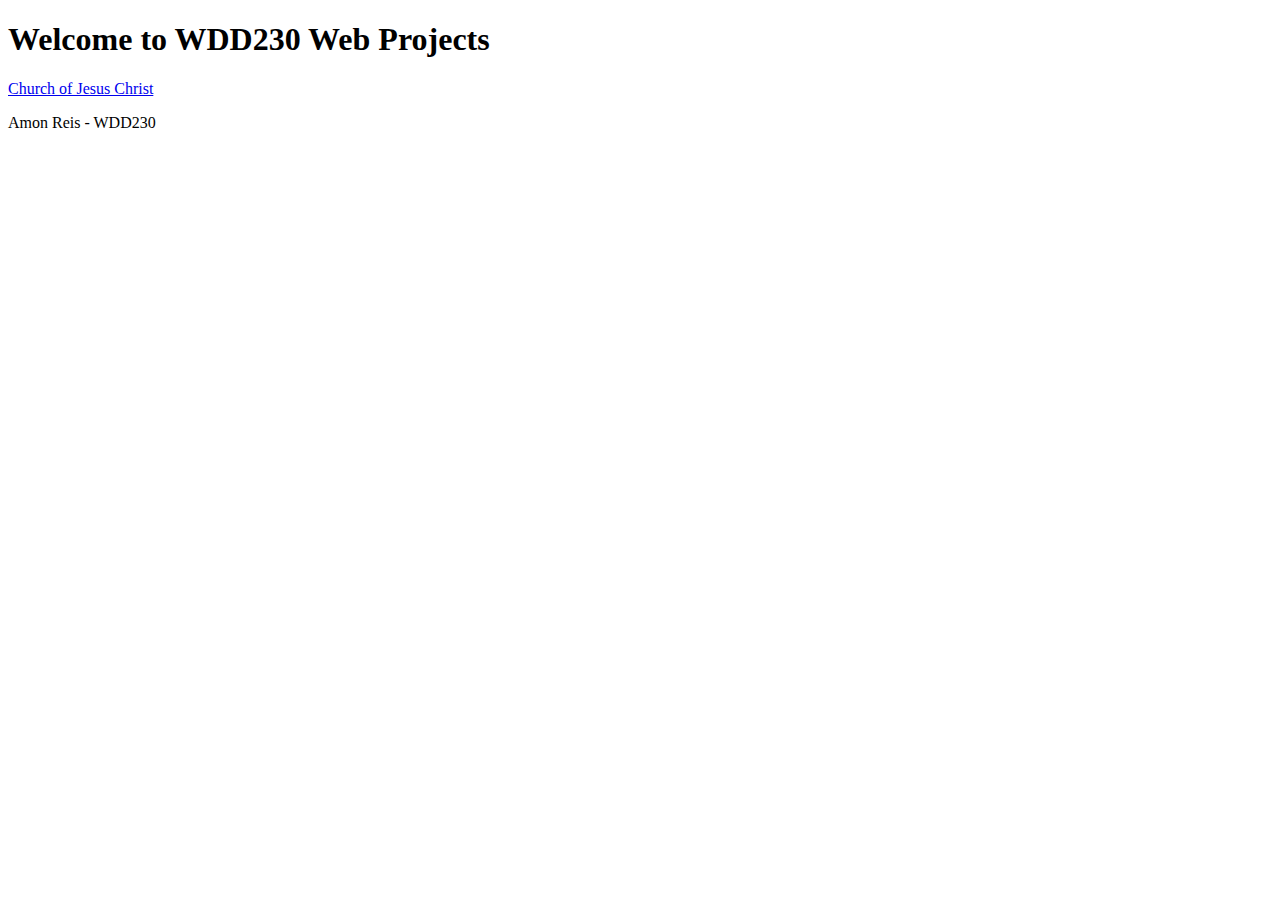
==== index.html @ 54efeb63 "Test File" ====
<!DOCTYPE html>
<html lang="en">
<head>
    <meta charset="UTF-8">
    <meta http-equiv="X-UA-Compatible" content="IE=edge">
    <meta name="viewport" content="width=device-width, initial-scale=1.0">
    <title>WDD230 Home Page</title>
</head>

<body>
    <h1>Welcome to WDD230 Web Projects</h1>
    <nav>
      <a href="https://www.churchofjesuschrist.org">Church of Jesus Christ</a>
    </nav>
    <p>Amon Reis - WDD230</p>
</body>

</html>
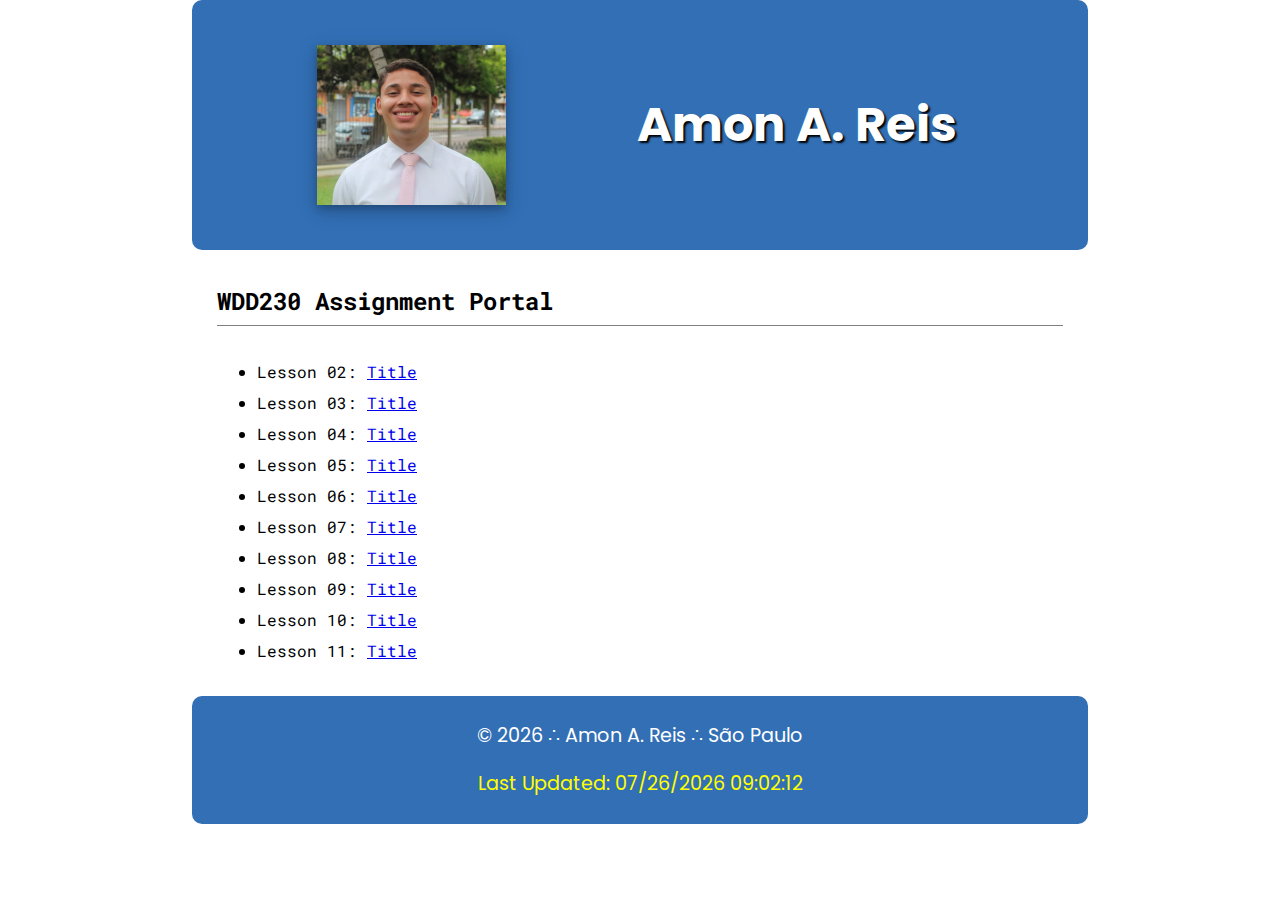
==== commit ea7bc798: "Course Assignment Portal Page" ====
--- a/index.html
+++ b/index.html
@@ -1,18 +1,41 @@
 <!DOCTYPE html>
 <html lang="en">
+
 <head>
-    <meta charset="UTF-8">
-    <meta http-equiv="X-UA-Compatible" content="IE=edge">
-    <meta name="viewport" content="width=device-width, initial-scale=1.0">
-    <title>WDD230 Home Page</title>
+  <meta charset="UTF-8">
+  <meta name="author" content="Amon Reis">
+  <meta name="viewport" content="width=device-width, initial-scale=1.0">
+  <meta name="description" content="Assignment portal for Amon Reis in WDD 230: Web Frontend Development I at Brigham Young University - Idaho">
+  <link rel="stylesheet" href="styles/style.css">
+  <title>My WDD230 Assignment Portal</title>
 </head>
 
 <body>
-    <h1>Welcome to WDD230 Web Projects</h1>
-    <nav>
-      <a href="https://www.churchofjesuschrist.org">Church of Jesus Christ</a>
-    </nav>
-    <p>Amon Reis - WDD230</p>
+  <header>
+    <img src="images/me.jpg" alt="Photo of me wearing a white shirt and tie">
+    <h1>Amon A. Reis</h1>
+  </header>
+  <main>
+    <h2>WDD230 Assignment Portal</h2>
+    <ul>
+      <li>Lesson 02: <a href="#">Title</a></li>
+      <li>Lesson 03: <a href="#">Title</a></li>
+      <li>Lesson 04: <a href="#">Title</a></li>
+      <li>Lesson 05: <a href="#">Title</a></li>
+      <li>Lesson 06: <a href="#">Title</a></li>
+      <li>Lesson 07: <a href="#">Title</a></li>
+      <li>Lesson 08: <a href="#">Title</a></li>
+      <li>Lesson 09: <a href="#">Title</a></li>
+      <li>Lesson 10: <a href="#">Title</a></li>
+      <li>Lesson 11: <a href="#">Title</a></li>
+    </ul>
+  </main>
+  <footer>
+    <p>&copy; <span id="currentdate"></span> &there4; Amon A. Reis &there4; São Paulo</p>
+    <p>Last Updated: <span id="lastupdate"></span></p>
+  </footer>
+
+  <script src="scripts/script.js"></script>
 </body>
 
 </html>--- a/styles/style.css
+++ b/styles/style.css
@@ -0,0 +1,62 @@
+@import url('https://fonts.googleapis.com/css2?family=Poppins:wght@300&family=Roboto+Mono&family=Roboto:wght@300&display=swap');
+
+
+body {
+  width: 70%;
+  text-align: center;
+  margin: 0 auto;
+  font-family: Poppins, Roboto, sans-serif;
+}
+
+header {
+  background-color: #326fb5;
+  border-radius: 10px;
+  height: 250px;
+  display: grid;
+  grid-template-columns: 35% auto;
+}
+
+img {
+  width: 60%;
+  margin: auto 0 auto auto;
+  box-shadow: 0 4px 8px 0 rgba(0, 0, 0, 0.2), 0 6px 20px 0 rgba(0, 0, 0, 0.19);
+}
+
+h1 {
+  margin: auto;
+  color: white;
+  text-shadow: 2px 2px 2px #000;
+  font-size: 3em;
+}
+
+h2, ul {
+  font-family: 'Roboto mono', monospace;
+  text-align: left;
+}
+
+h2 {
+  border-bottom: 1px solid #808080;
+  margin: 35px 25px 35px 25px;
+  padding-bottom: 8px;
+}
+
+ul {
+  margin: auto 25px auto 25px
+}
+
+li {
+  margin-bottom: 10px;
+}
+
+footer {
+  background-color: #326fb5;
+  color: #fff;
+  font-size: 1.2em;
+  padding: 6px;
+  border-radius: 10px;
+  margin-top: 35px;
+}
+
+p:nth-child(2) {
+  color:#ffff00
+}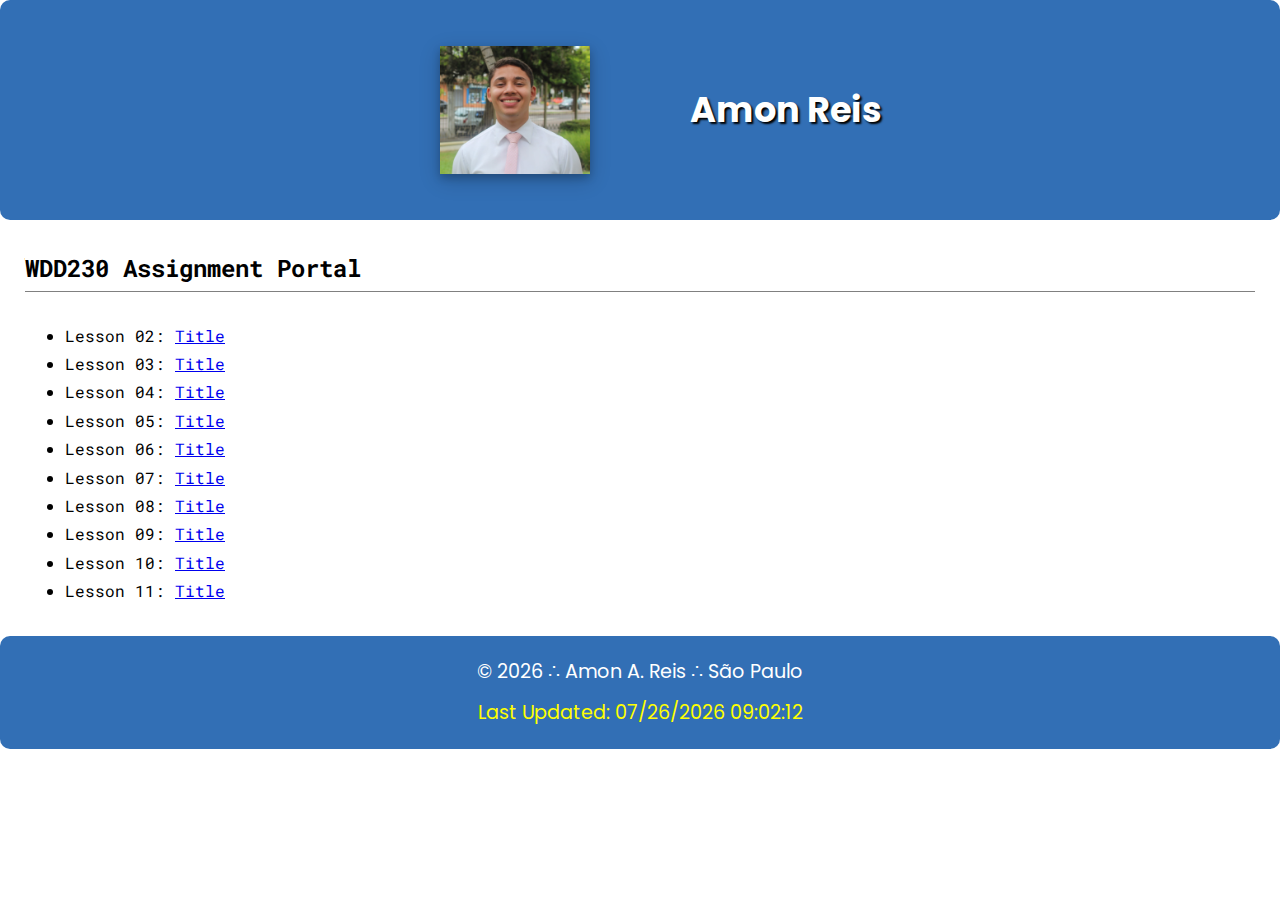
==== commit 06c40cf7: "lesson 2 complete" ====
--- a/index.html
+++ b/index.html
@@ -6,28 +6,30 @@
   <meta name="author" content="Amon Reis">
   <meta name="viewport" content="width=device-width, initial-scale=1.0">
   <meta name="description" content="Assignment portal for Amon Reis in WDD 230: Web Frontend Development I at Brigham Young University - Idaho">
-  <link rel="stylesheet" href="styles/style.css">
+  <link rel="stylesheet" href="styles/normalize.css">
+  <link rel="stylesheet" href="styles/small.css">
+  <link rel="stylesheet" href="styles/medium.css">
   <title>My WDD230 Assignment Portal</title>
 </head>
 
 <body>
   <header>
     <img src="images/me.jpg" alt="Photo of me wearing a white shirt and tie">
-    <h1>Amon A. Reis</h1>
+    <h1>Amon Reis</h1>
   </header>
   <main>
     <h2>WDD230 Assignment Portal</h2>
     <ul>
-      <li>Lesson 02: <a href="#">Title</a></li>
-      <li>Lesson 03: <a href="#">Title</a></li>
-      <li>Lesson 04: <a href="#">Title</a></li>
-      <li>Lesson 05: <a href="#">Title</a></li>
-      <li>Lesson 06: <a href="#">Title</a></li>
-      <li>Lesson 07: <a href="#">Title</a></li>
-      <li>Lesson 08: <a href="#">Title</a></li>
-      <li>Lesson 09: <a href="#">Title</a></li>
-      <li>Lesson 10: <a href="#">Title</a></li>
-      <li>Lesson 11: <a href="#">Title</a></li>
+      <li>Lesson 02: <a href="lesson2/design-principles.html" target="_blank">Title</a></li>
+      <li>Lesson 03: <a href="#" target="_blank">Title</a></li>
+      <li>Lesson 04: <a href="#" target="_blank">Title</a></li>
+      <li>Lesson 05: <a href="#" target="_blank">Title</a></li>
+      <li>Lesson 06: <a href="#" target="_blank">Title</a></li>
+      <li>Lesson 07: <a href="#" target="_blank">Title</a></li>
+      <li>Lesson 08: <a href="#" target="_blank">Title</a></li>
+      <li>Lesson 09: <a href="#" target="_blank">Title</a></li>
+      <li>Lesson 10: <a href="#" target="_blank">Title</a></li>
+      <li>Lesson 11: <a href="#" target="_blank">Title</a></li>
     </ul>
   </main>
   <footer>
--- a/styles/small.css
+++ b/styles/small.css
@@ -0,0 +1,60 @@
+@import url('https://fonts.googleapis.com/css2?family=Poppins:wght@300&family=Roboto+Mono&family=Roboto:wght@300&display=swap');
+
+
+body {
+  width: 100%;
+  text-align: center;
+  margin: 0 auto;
+  font-family: Poppins, Roboto, sans-serif;
+}
+
+header {
+  background-color: #326fb5;
+  border-radius: 10px;
+  height: 180px;
+}
+
+header img {
+  width: 100px;
+  margin: 25px auto 15px auto;
+  box-shadow: 0 4px 8px 0 rgba(0, 0, 0, 0.2), 0 6px 20px 0 rgba(0, 0, 0, 0.19);
+}
+
+h1 {
+  margin: auto;
+  color: white;
+  text-shadow: 2px 2px 2px #000;
+  font-size: 1.9em;
+}
+
+h2, ul {
+  font-family: 'Roboto mono', monospace;
+  text-align: left;
+}
+
+h2 {
+  border-bottom: 1px solid #808080;
+  margin: 35px 25px 35px 25px;
+  padding-bottom: 8px;
+}
+
+ul {
+  margin: auto 25px auto 25px
+}
+
+li {
+  margin-bottom: 10px;
+}
+
+footer {
+  background-color: #326fb5;
+  color: #fff;
+  font-size: 1em;
+  padding: 4px;
+  border-radius: 10px;
+  margin-top: 35px;
+}
+
+p:nth-child(2) {
+  color:#ffff00
+}--- a/styles/medium.css
+++ b/styles/medium.css
@@ -0,0 +1,25 @@
+@media only screen and (min-width: 32.5em) {
+    body {
+        width: 100%;
+    }
+    header {
+        height: 220px;
+        display: grid;
+        grid-template-columns: 50% 50%;
+    }
+    header img {
+        width: 150px;
+        margin: auto 50px auto auto;
+
+    }
+    h1 {
+        font-size: 2.2em;
+        margin: auto auto auto 50px ;
+        
+    }
+    footer {
+        font-size: 1.2em;
+        padding: 6px;
+    }
+}
+
